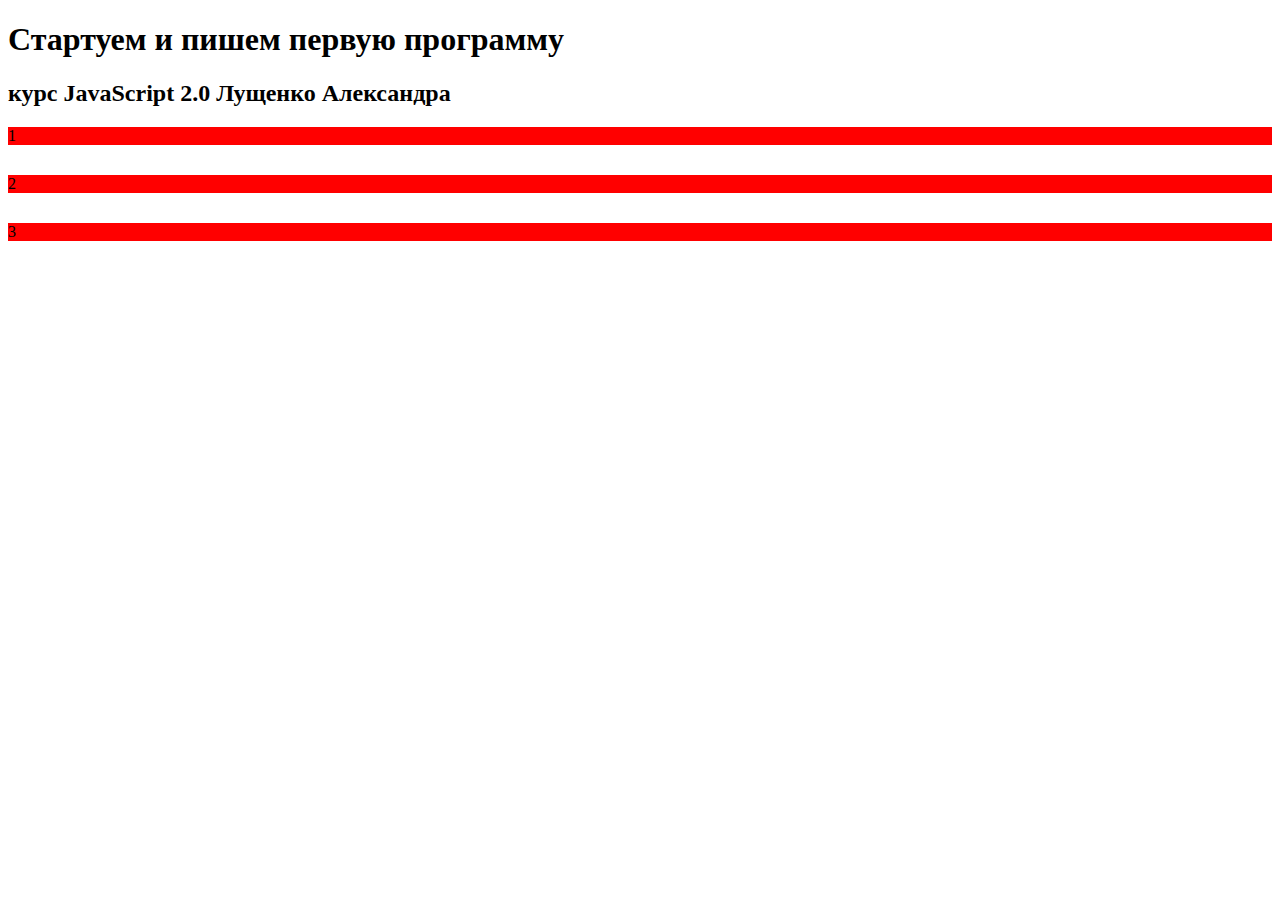
==== class-work 5/index.html @ b503274d "начало работы с циклами" ====
<!DOCTYPE html>
<html lang="en">

<head>
  <meta charset="UTF-8">
  <meta http-equiv="X-UA-Compatible" content="IE=edge">
  <meta name="viewport" content="width=device-width, initial-scale=1.0">
  <title>Document</title>
  <link rel="stylesheet" href="style.css">
</head>

<body>
  <div class="container">
    <h1>Стартуем и пишем первую программу</h1>
    <h2>курс JavaScript 2.0 Лущенко Александра</h2>
  </div>

  <div class="one">1</div>
  <div class="one">2</div>
  <div class="one">3</div>

  <script src="main.js"></script>
</body>

</html>
---- class-work 5/style.css ----
.one{
  margin-bottom: 30px;
}
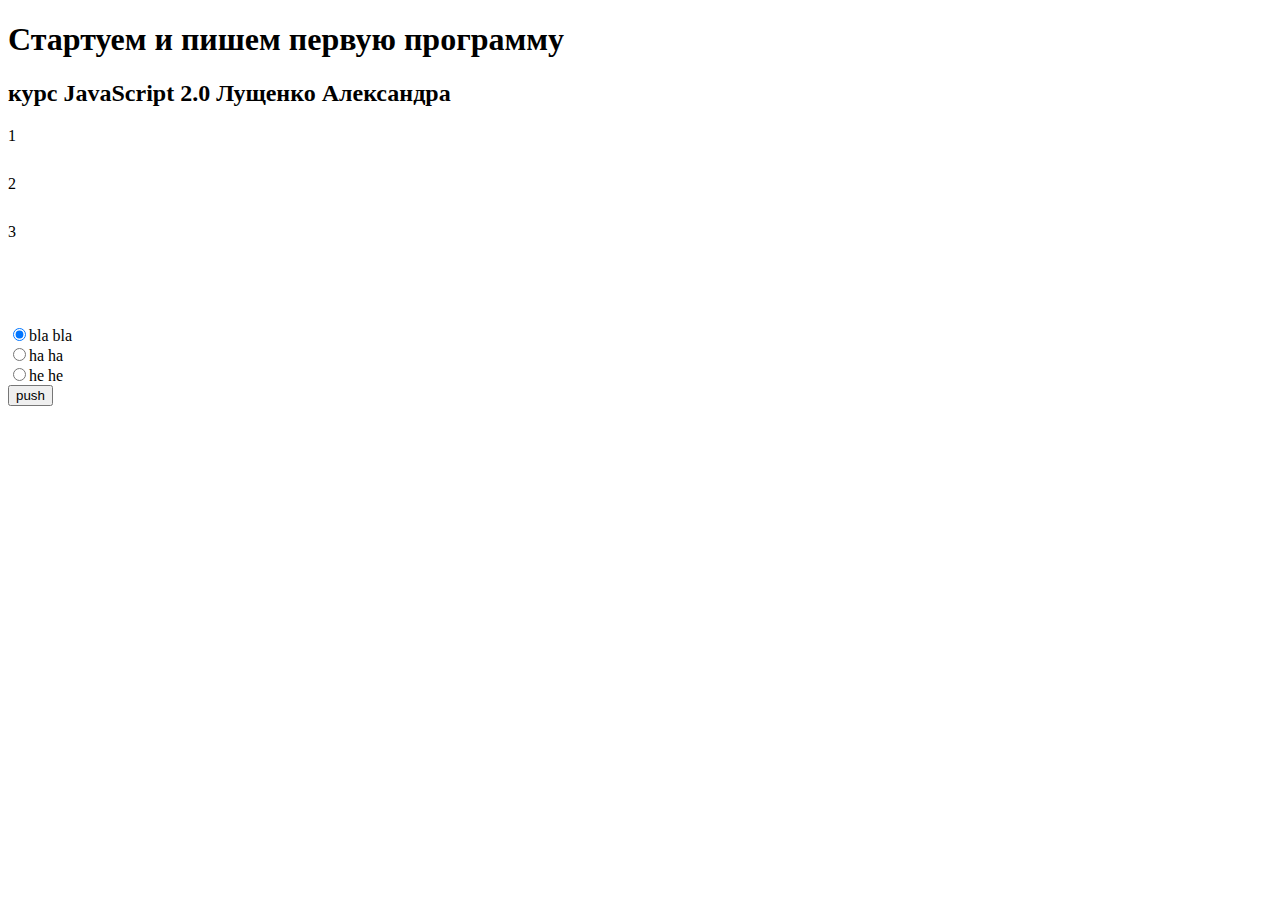
==== commit be9c9f1e: "тренируемся писать циклы" ====
--- a/class-work 5/index.html
+++ b/class-work 5/index.html
@@ -19,6 +19,17 @@
   <div class="one">2</div>
   <div class="one">3</div>
 
+  <br>
+  <br>
+  <br>
+
+  <div><input type="radio" name="r" value="bla bla" checked>bla bla</div>
+  <div><input type="radio" name="r" value="ha ha">ha ha</div>
+  <div><input type="radio" name="r" value="he he">he he</div>
+
+  <button>push</button>
+
+
   <script src="main.js"></script>
 </body>
 
